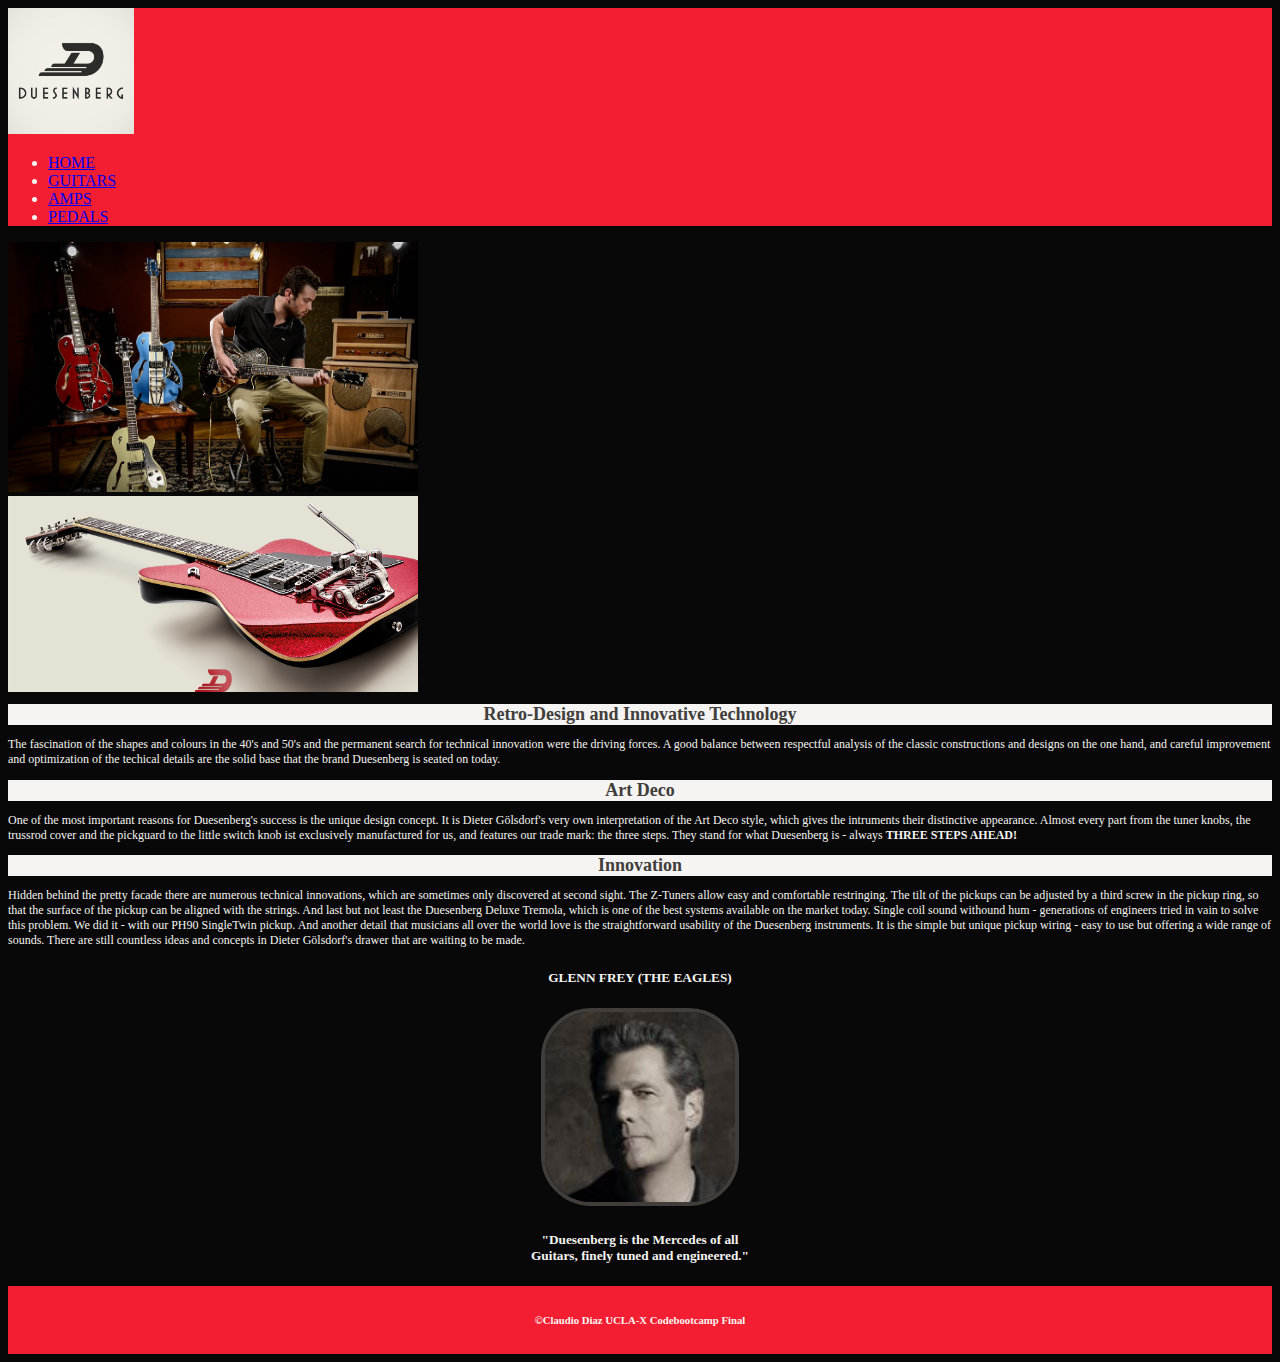
==== index.html @ 366105ea "initial comit" ====
<!doctype html>
<html class="no-js" lang="">
    <head>
        <meta charset="utf-8">
        <meta http-equiv="X-UA-Compatible" content="IE=edge,chrome=1">
        <title></title>
        <meta name="description" content="">
        <meta name="viewport" content="width=device-width, initial-scale=1">


        <link rel="stylesheet" href="css/mycss.css">


    </head>
    <body>

    <div class="main">


      <header>
        <!--Main Menu-->
                <div class="menubar">

                    <img src="./img/Logo.jpg" width="10%">

                    <nav class="site-nav">
                        <ul class="">
                          <li><a href="./index.html">HOME</a></li>
                                        <li><a href="./guitars.html">GUITARS</a></li>
                                        <li><a href="./amps.html">AMPS</a></li>
                                        <li><a href="./pedals.html">PEDALS</a></li>
                        </ul>
                    </nav><!--site-nav-->

                    <div class="menu-toggle">
                        <div class="burguer-menu"></div>

                    </div><!--menu-toggle-->

                </div><!--End menubar-->
</header> <!--End header-->


                <div class="main-slide">

                          <div class="sliding1">
                              <img src="./img/Top_image_page_1.jpg" width="410px" height="250px">
                              <img src="./img/Top_image_page_2.jpg" width="410px" height="250px">
                              <img src="./img/Top_image_page_3.jpg" width="410px" height="250px">

                          </div><!--sliding1-->
                </div><!--main-slide-->

                <div class="info">

                    <div class="about-us">

                        <h1 class="titles">Retro-Design and Innovative Technology</h1>

                        <p>The fascination of the shapes and colours in the 40's and 50's and the permanent search for technical innovation were the driving forces. A good balance between respectful analysis of the classic constructions and designs on the one hand, and careful improvement and optimization of the techical details are the solid base that the brand Duesenberg is seated on today.</p>

                        <h1 class="titles">Art Deco</h1>

                        <p>One of the most important reasons for Duesenberg's success is the unique design concept. It is Dieter Gölsdorf's very own interpretation of the Art Deco style, which gives the intruments their distinctive appearance. Almost every part from the tuner knobs, the trussrod cover and the pickguard to the little switch knob ist exclusively manufactured for us, and features our trade mark: the three steps. They stand for what Duesenberg is - always <b>THREE STEPS AHEAD!</b></p>

                        <h1 class="titles">Innovation</h1>

                        <p>Hidden behind the pretty facade there are numerous technical innovations, which are sometimes only discovered at second sight. The Z-Tuners allow easy and comfortable restringing. The tilt of the pickups can be adjusted by a third screw in the pickup ring, so that the surface of the pickup can be aligned with the strings. And last but not least the Duesenberg Deluxe Tremola, which is one of the best systems available on the market today.

Single coil sound withound hum - generations of engineers tried in vain to solve this problem. We did it - with our PH90 SingleTwin pickup. And another detail that musicians all over the world love is the straightforward usability of the Duesenberg instruments. It is the simple but unique pickup wiring - easy to use but offering a wide range of sounds.

There are still countless ideas and concepts in Dieter Gölsdorf's drawer that are waiting to be made.</p>

                    </div>

                    <div class="band">
                     <h5>
                         GLENN FREY (THE EAGLES)
                     </h5>
                     </div>


                     <img class="gleen" src="./img/glennfrey_0.jpg" width="15%">

                     <div class="quote">
                      <h5>
                          "Duesenberg is the Mercedes of all <br> Guitars, finely tuned and engineered."
                      </h5>
                  </div><!--end of band-->


                </div>

                <footer class="footer">

                    <h6>

                        &copyClaudio Diaz UCLA-X Codebootcamp Final
                    </h6>

                </footer>








    </div><!--End of DIV main-->









<script src="./js/jquery-1.11.3.min.js"></script>
<script src="https://maxcdn.bootstrapcdn.com/bootstrap/3.3.7/js/bootstrap.min.js" integrity="sha384-Tc5IQib027qvyjSMfHjOMaLkfuWVxZxUPnCJA7l2mCWNIpG9mGCD8wGNIcPD7Txa" crossorigin="anonymous"></script>
        <script src="./js/main.js"></script>
    </body>
</html>
---- css/mycss.css ----
/*-------------------------------------
||--------------Color Palette:---------
Red 1: #f31e31
Red 2: #f32a3d
White:#f5f4f2
Gray:#403d3b
Black:#080808
||
-------------------------------------*/


body{
     background-color: #080808;
     color:#f5f4f2;
     align-content: center;
     padding: 0px;
     font: helvetica, ariel, san-serif;

   }

   main{
      max-width: 1280px;
      max-height: 3192px;
   }

   header{
      background-color: #f31e31;
      max-width: 1280px;
      /*--max-height: 50px;--*/
      /*--border: white 1px solid;--*/
      padding: 0px;
      margin: auto;
      position:relative;
   }

   header::after{
      content: '';
      clear: both;
      display: block;
   }


   @media only screen and (max-width: 600px) {

      body{
           background-color: #080808;
           color:#f5f4f2;
           align-content: center;
           padding: 0px;
           display: flex;
           padding: 0px;
           font-family: helvetica;

         }

         main{
           max-width: 600px;
           max-height: 3192px;
           background-color:#080808;
         }

         header{
           background-color: #f31e31;
           max-width: 600px;
           /*--max-height: 50px;--*/
           /*--border: white 1px solid;--*/
           padding: 0px;
           margin: auto;
           position:relative;
         }

         header::after{
           content: '';
           clear: both;
           display: block;
         }

         /*-------------------------------------
         | menubar site-nav
         -------------------------------------*/

      .menubar{
         background-color: #f32a3d;
         max-width: 600px;
      /*border: white 1px solid;--*/
         padding: 10px 0px 10px 15px;
       }
       .site-nav{
          position:absolute;
          top:63px;
          right: 0;
          background-color: #403d3b;
        height:0px;
        overflow: hidden;
       }
       .site-nav--open{
          height: auto;
       }
       .site-nav li:first-child{
          border-top: 1px solid #f5f4f2;
       }
       .site-nav ul{
          margin:0;
          padding:0;
          list-style: none;
       }

       .site-nav li{
          border-bottom: 1px solid #f5f4f2;

       }

       .site-nav li{
          color:#f5f4f2;
          display: block;
          padding: 1em 3em;
          text-decoration: none;
       }
       .site-nav a:hover,
       .site-nav li:hover,
       .site-nav li:focus{
          background: #f32a3d;
       }

       .menu-toggle{
          /*background: #403d3b;*/
          padding: 21px;
          position: absolute;
          right: 3px;
          top: 10px;
          cursor: pointer;
       }

       .burguer-menu,
       .burguer-menu::before,
       .burguer-menu::after{
          content:'';
          display: block;
          background: #f5f4f2;
          height: 3px;
          width: 2em;
          border-radius: 3px;
       }

       .burguer-menu::before{
          transform: translateY(-6px);
       }

       .burguer-menu::after{
          transform: translateY(3px);
       }/* End of nav---------*/


       /*-------------------------------------
       | img carousel
       -------------------------------------*/
      .main-slide{
         width: 408px;
         height: 250px;
         overflow: hidden;
      }

      .main-slide2{
         width: 408px;
         height: 225px;
         overflow: hidden;
      }
      .main-slide2 h2{
         text-align: center;
      }
      .main-slide3{
         width: 408px;
         height: 435px;
         overflow: hidden;
      }

      .main-slide3 h2{
         text-align: center;
      }

      .main-slide4{
         width: 408px;
         height: 435px;
         overflow: hidden;
      }

      .main-slide4 h2{
         text-align: center;
      }


      /*-------------------------------------
      | Info
      -------------------------------------*/

      .info{
         flex-wrap:wrap;
         text-align: center;

      }

      .titles{
         font-size: 18px;
         color:#403d3b;
         background-color: #f5f4f2;
      }

      .gleen{
         border: solid 4px #403d3b;
         border-radius: 50px;
         margin: auto;
      }

      .about-us p{
         text-align: left;
         font-size: 12px;
      }

      /*-------------------------------------
      | Guitars
      -------------------------------------*/

      .guitars{
         padding: 5px;
         flex-wrap:wrap;
         text-align: center;
      }

      .guitar p{
         text-align: left;
      }

      .guitar h3{
         color:#403d3b;
         background-color: #f5f4f2;
      }

      /*-------------------------------------
      | footer
      -------------------------------------*/

      .footer{
         text-align: center;
         background-color:#f31e31;
         padding: 3px;
      }


}/*end of @media only screen and (max-width: 600px)*/


 @media only screen and (max-width: 900px){

    body{
         background-color: #080808;
         color:#f5f4f2;
         align-content: center;
         padding: 0px;
         display: flex;
         padding: 0px;
         font-family: helvetica;

       }

       main{
         max-width: 600px;
         max-height: 3192px;
         background-color:#080808;
       }

       header{
         background-color: #f31e31;
         max-width: 600px;
         /*--max-height: 50px;--*/
         /*--border: white 1px solid;--*/
         padding: 0px;
         margin: auto;
         position:relative;
       }

       header::after{
         content: '';
         clear: both;
         display: block;
       }

       /*-------------------------------------
       | menubar site-nav
       -------------------------------------*/

    .menubar{
       background-color: #f32a3d;
       max-width: 900px;
    /*border: white 1px solid;--*/
       padding: 10px 0px 10px 15px;
     }
     .site-nav{
        position:absolute;
        top:63px;
        right: 0;
        background-color: #403d3b;

     }
     .site-nav--open{
        height: auto;
     }
     .site-nav li:first-child{
        border-top: 1px solid #f5f4f2;
     }
     .site-nav ul{

    list-style-type: none;
    margin: 0;
    padding: 0;
    overflow: hidden;
    background-color: #333;

     }

     .site-nav li{
        border-bottom: 1px solid #f5f4f2;

     }

     .site-nav li{
        color:#f5f4f2;
        display: block;
        padding: 1em 3em;
        text-decoration: none;
     }
     .site-nav a:hover,
     .site-nav li:hover,
     .site-nav li:focus{
        background: #f32a3d;
     }

     .menu-toggle{
        /*background: #403d3b;*/
        padding: 21px;
        position: absolute;
        right: 3px;
        top: 10px;
        cursor: pointer;
     }


}/* End of nav---------*/


     /*-------------------------------------
     | img carousel
     -------------------------------------*/
    .main-slide{
       width: 608px;
       height: 450px;
       overflow: hidden;
    }

    .main-slide2{
       width: 408px;
       height: 225px;
       overflow: hidden;
    }
    .main-slide2 h2{
       text-align: center;
    }
    .main-slide3{
       width: 408px;
       height: 435px;
       overflow: hidden;
    }

    .main-slide3 h2{
       text-align: center;
    }

    .main-slide4{
       width: 408px;
       height: 435px;
       overflow: hidden;
    }

    .main-slide4 h2{
       text-align: center;
    }


    /*-------------------------------------
    | Info
    -------------------------------------*/

    .info{
       flex-wrap:wrap;
       text-align: center;

    }

    .titles{
       font-size: 18px;
       color:#403d3b;
       background-color: #f5f4f2;
    }

    .gleen{
       border: solid 4px #403d3b;
       border-radius: 50px;
       margin: auto;
    }

    .about-us p{
       text-align: left;
       font-size: 12px;
    }

    /*-------------------------------------
    | Guitars
    -------------------------------------*/

    .guitars{
       padding: 5px;
       flex-wrap:wrap;
       text-align: center;
    }

    .guitar p{
       text-align: left;
    }

    .guitar h3{
       color:#403d3b;
       background-color: #f5f4f2;
    }

    /*-------------------------------------
    | footer
    -------------------------------------*/

    .footer{
       text-align: center;
       background-color:#f31e31;
       padding: 3px;
    }


    }/*end of @media only screen and (max-width: 600px)*/
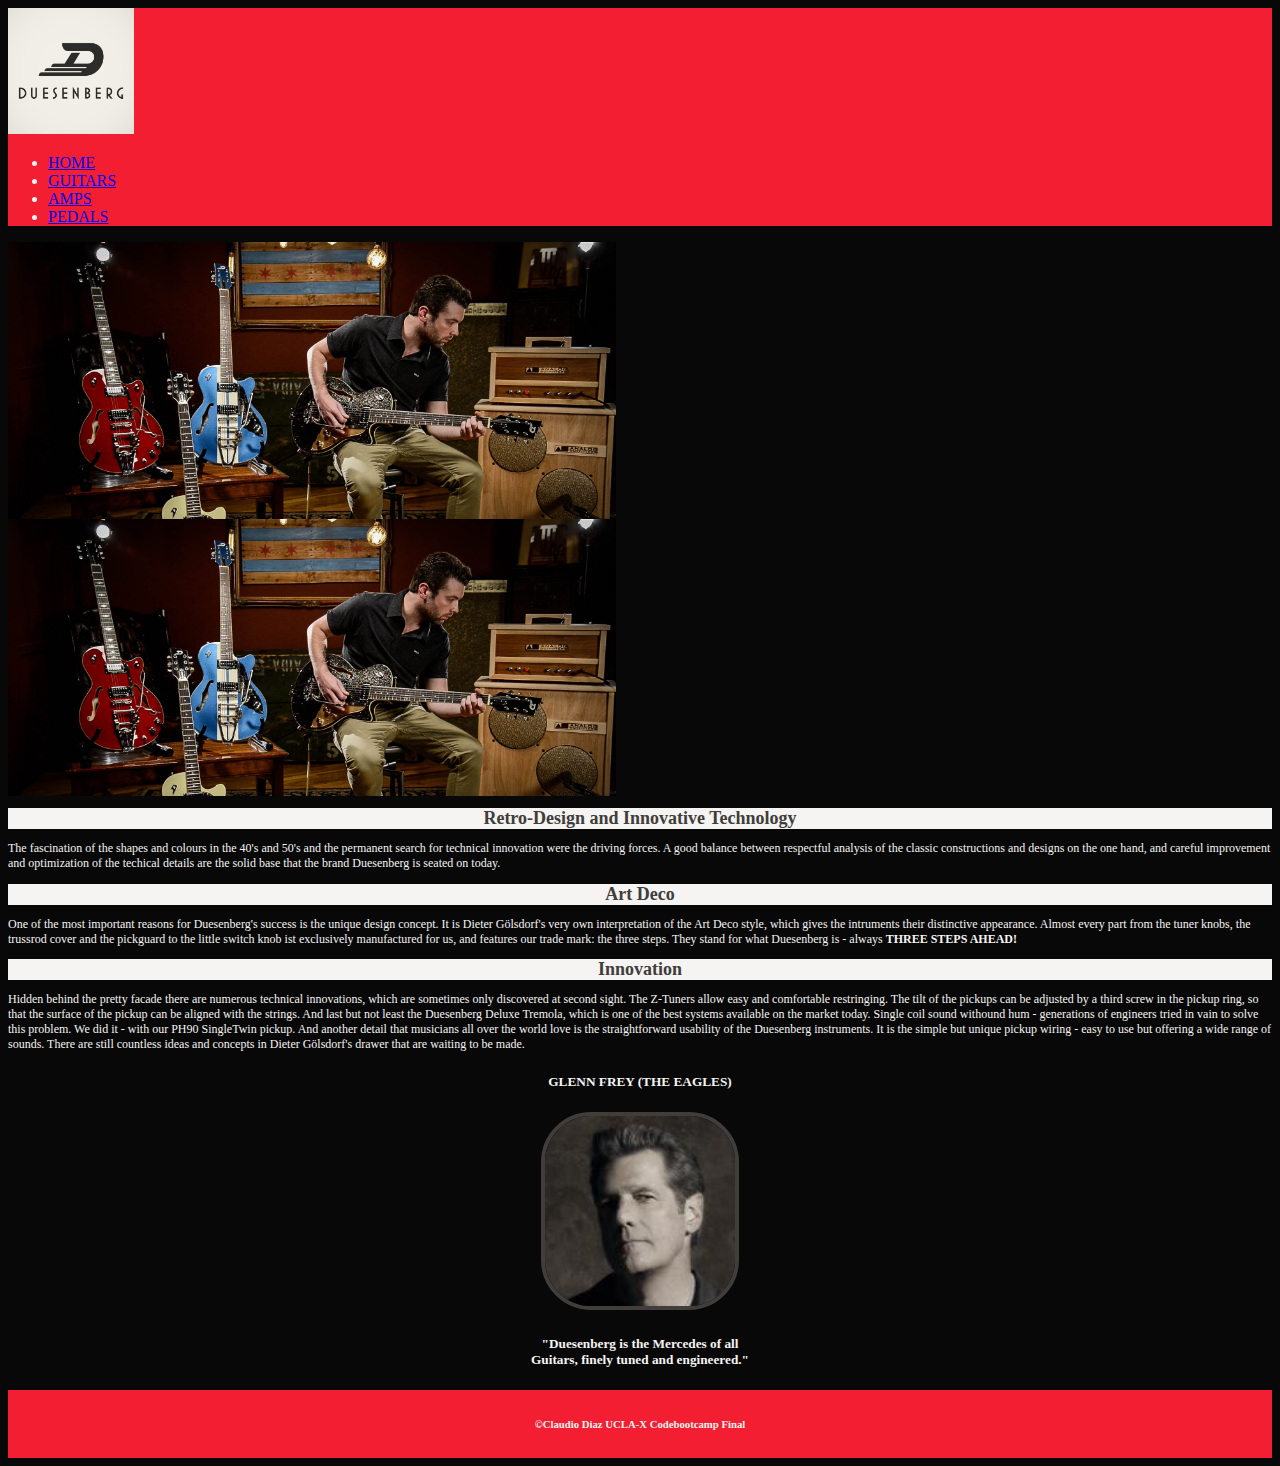
==== commit 4375703c: "added slideshow" ====
--- a/index.html
+++ b/index.html
@@ -44,9 +44,19 @@
                 <div class="main-slide">
 
                           <div class="sliding1">
-                              <img src="./img/Top_image_page_1.jpg" width="410px" height="250px">
-                              <img src="./img/Top_image_page_2.jpg" width="410px" height="250px">
-                              <img src="./img/Top_image_page_3.jpg" width="410px" height="250px">
+                              <img src="./img/Top_image_page_1.jpg" width="100%" height="">
+                              <img src="./img/Top_image_page_2.jpg" width="100%" height="">
+                              <img src="./img/Top_image_page_3.jpg" width="100%" height="">
+
+                          </div><!--sliding1-->
+                </div><!--main-slide-->
+
+                <div class="main-slide">
+
+                          <div class="sliding1">
+                              <img src="./img/Top_image_page_1.jpg" width="100%" height="">
+                              <img src="./img/Top_image_page_2.jpg" width="100%" height="">
+                              <img src="./img/Top_image_page_3.jpg" width="100%" height="">
 
                           </div><!--sliding1-->
                 </div><!--main-slide-->
--- a/css/mycss.css
+++ b/css/mycss.css
@@ -249,7 +249,7 @@
 }/*end of @media only screen and (max-width: 600px)*/
 
 
- @media only screen and (max-width: 900px){
+ @media only screen and (max-width: 768px){
 
     body{
          background-color: #080808;
@@ -263,14 +263,15 @@
        }
 
        main{
-         max-width: 600px;
+         max-width: 768px;
          max-height: 3192px;
          background-color:#080808;
+
        }
 
        header{
          background-color: #f31e31;
-         max-width: 600px;
+         max-width: 760px;
          /*--max-height: 50px;--*/
          /*--border: white 1px solid;--*/
          padding: 0px;
@@ -296,7 +297,7 @@
      }
      .site-nav{
         position:absolute;
-        top:63px;
+        top:83px;
         right: 0;
         background-color: #403d3b;
 
@@ -352,7 +353,7 @@
      -------------------------------------*/
     .main-slide{
        width: 608px;
-       height: 450px;
+       height: 277px;
        overflow: hidden;
     }
 
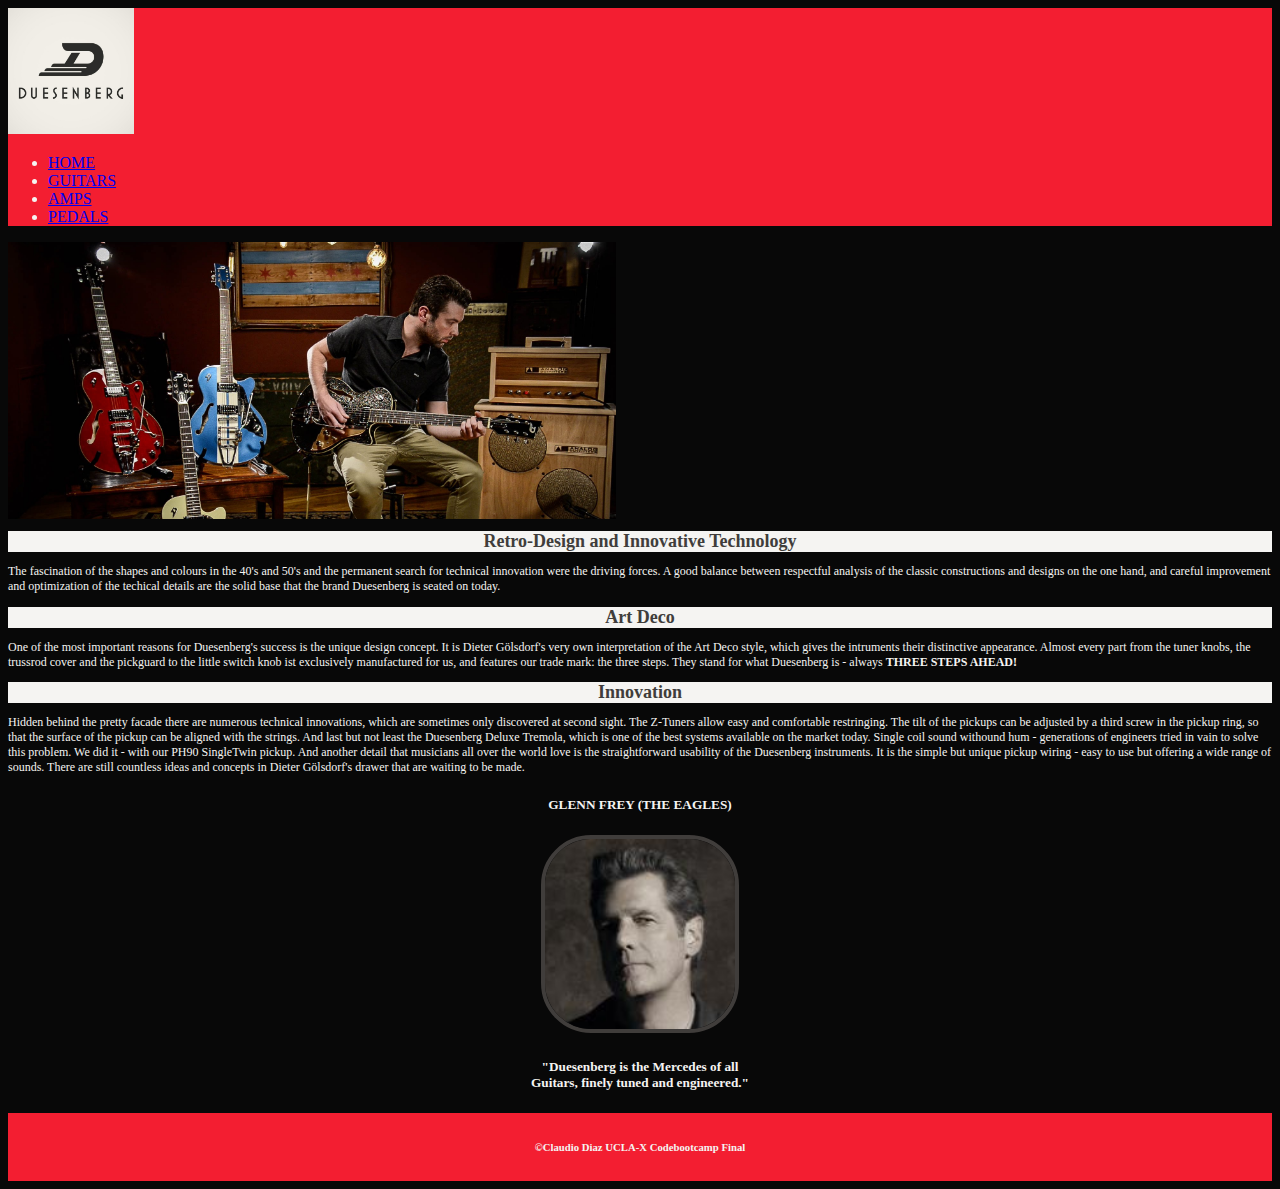
==== commit 9b9a518d: "this is ready" ====
--- a/index.html
+++ b/index.html
@@ -51,15 +51,7 @@
                           </div><!--sliding1-->
                 </div><!--main-slide-->
 
-                <div class="main-slide">
-
-                          <div class="sliding1">
-                              <img src="./img/Top_image_page_1.jpg" width="100%" height="">
-                              <img src="./img/Top_image_page_2.jpg" width="100%" height="">
-                              <img src="./img/Top_image_page_3.jpg" width="100%" height="">
-
-                          </div><!--sliding1-->
-                </div><!--main-slide-->
+                
 
                 <div class="info">
 
